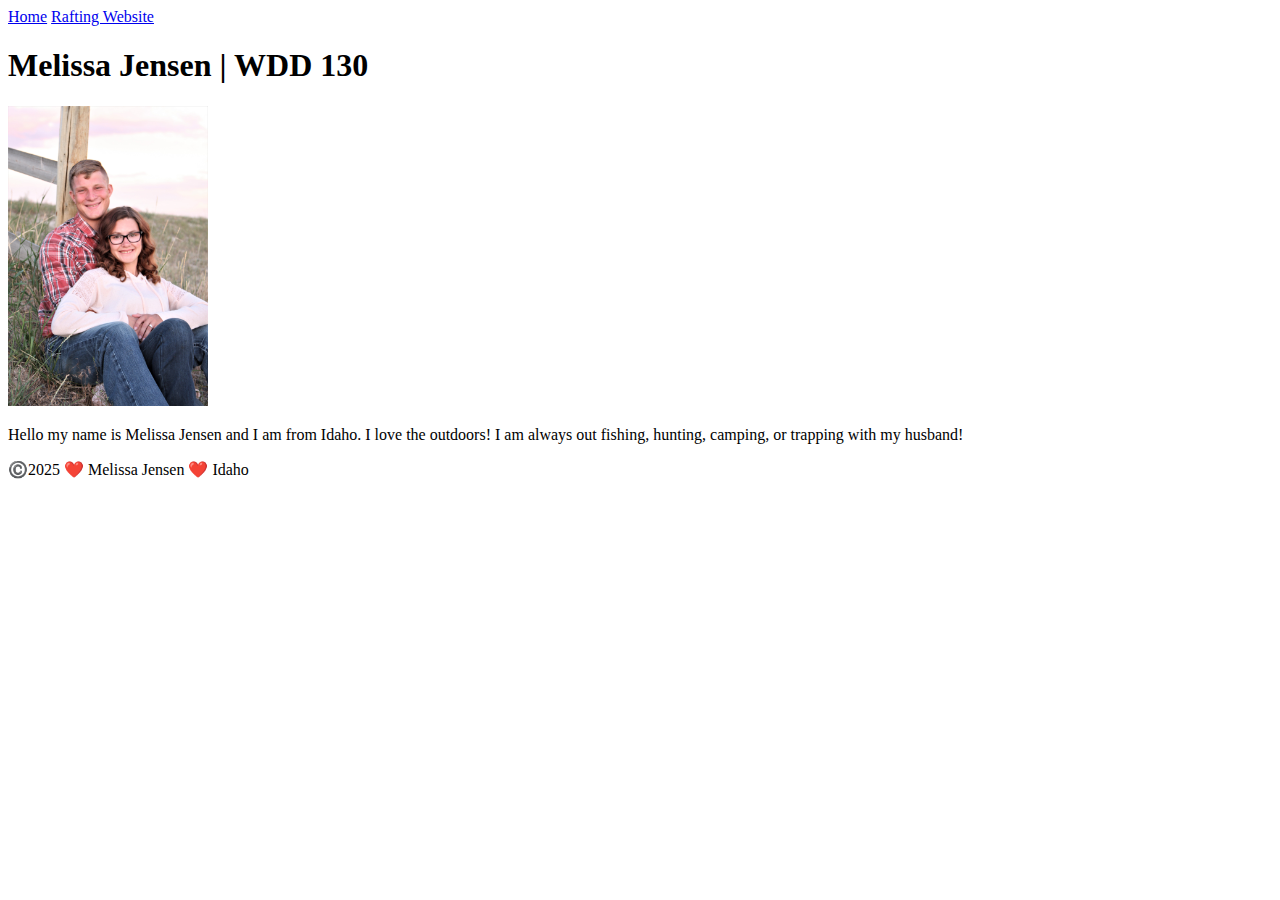
==== index.html @ 5aa54b27 "first commit" ====
<!DOCTYPE html>
<html lang="en-US">
    <Head>
        <meta charset="utf-8">
        <meta name="viewport" content="width=device-width,initial-scale=1.0">
        <title>Melissa Jensen | WDD 130</title>
    </Head>
    <body>
        <header>
            <nav>
                <a href="#">Home</a>
                <a href="wwr/">Rafting Website</a>
            </nav>
        </header>
        <main>
            <h1>Melissa Jensen | WDD 130</h1>
            <img src="images/profile.JPG" alt="Hello, my name is Melissa Jensen" width="200">
            <p>Hello my name is Melissa Jensen and I am from Idaho. I love the outdoors! I am always out fishing, hunting, camping, or trapping with my husband!</p>
        </main>
        <footer>
            <p>
                ©️2025 ❤️ Melissa Jensen ❤️ Idaho
            </p>
        </footer>
    </body>
</html>
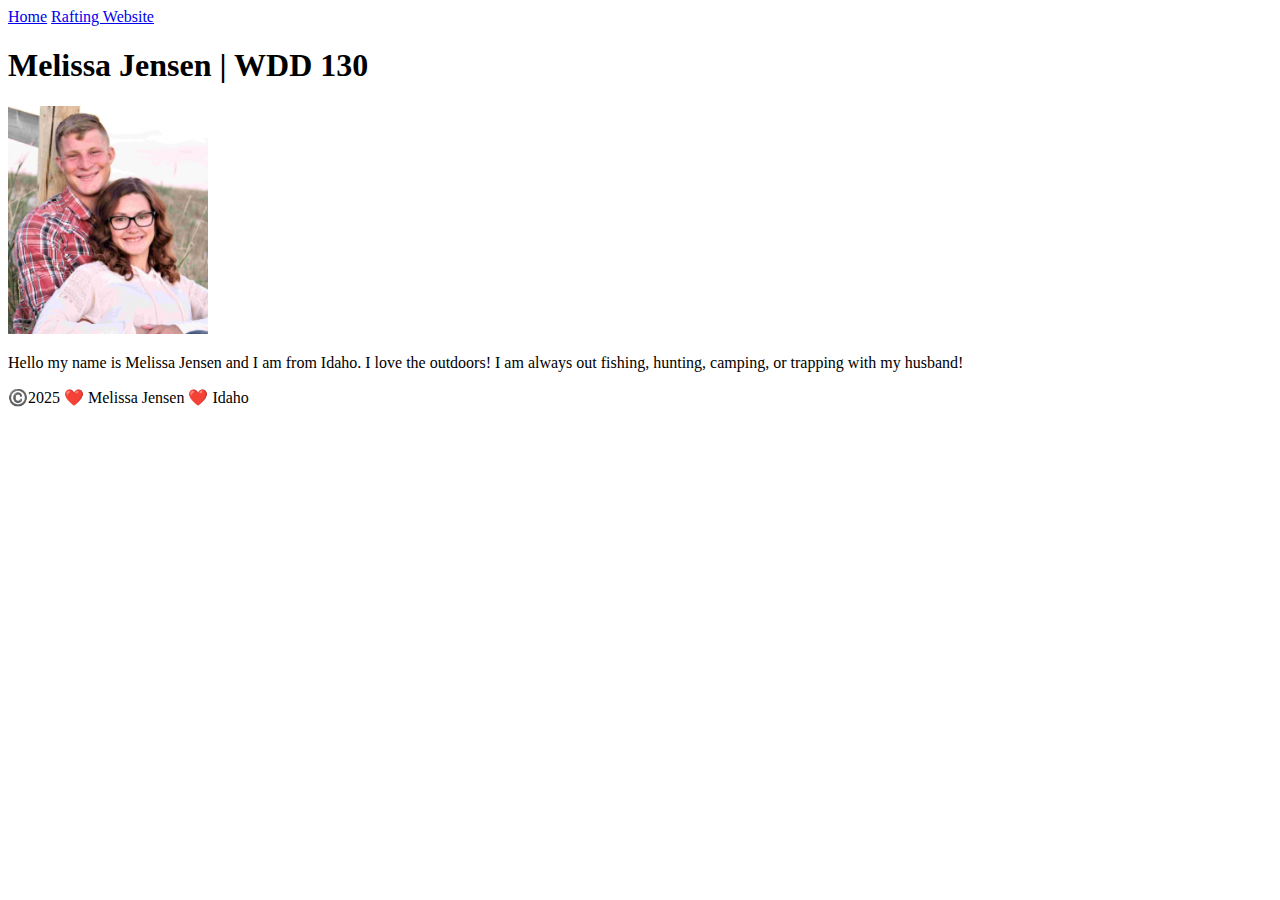
==== commit f7ff8cc8: "FIxed photo" ====
--- a/index.html
+++ b/index.html
@@ -1,10 +1,10 @@
 <!DOCTYPE html>
 <html lang="en-US">
-    <Head>
+    <head>
         <meta charset="utf-8">
         <meta name="viewport" content="width=device-width,initial-scale=1.0">
         <title>Melissa Jensen | WDD 130</title>
-    </Head>
+    </head>
     <body>
         <header>
             <nav>
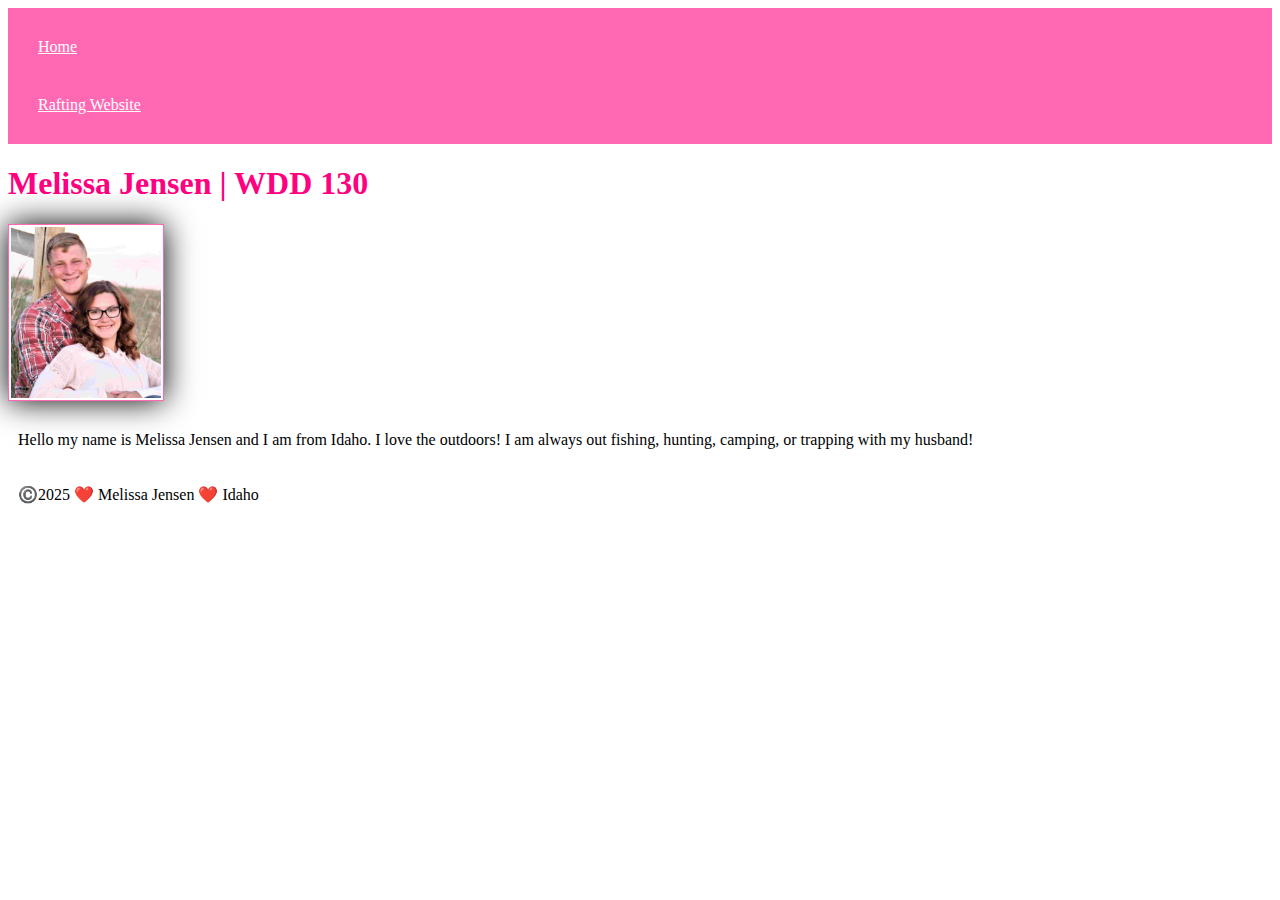
==== commit d08c935b: "Styles" ====
--- a/index.html
+++ b/index.html
@@ -1,6 +1,7 @@
 <!DOCTYPE html>
 <html lang="en-US">
     <head>
+        <link rel="stylesheet" href="styles/styles.css">
         <meta charset="utf-8">
         <meta name="viewport" content="width=device-width,initial-scale=1.0">
         <title>Melissa Jensen | WDD 130</title>
--- a/styles/styles.css
+++ b/styles/styles.css
@@ -0,0 +1,27 @@
+nav {
+    background-color: hotpink;
+    padding: 10px;
+}
+
+nav a {
+    color: white;
+    display: block;
+    padding: 20px;
+}
+
+h1 {
+    color: rgb(255, 0, 128);
+}
+
+img {
+    width: 150px;
+    height: auto;
+    border: 1px solid hotpink;
+    padding: 2px;
+    box-shadow: 0 0 30px rgb(0, 0, 0);
+}
+
+p {
+    padding: 10px;
+}
+
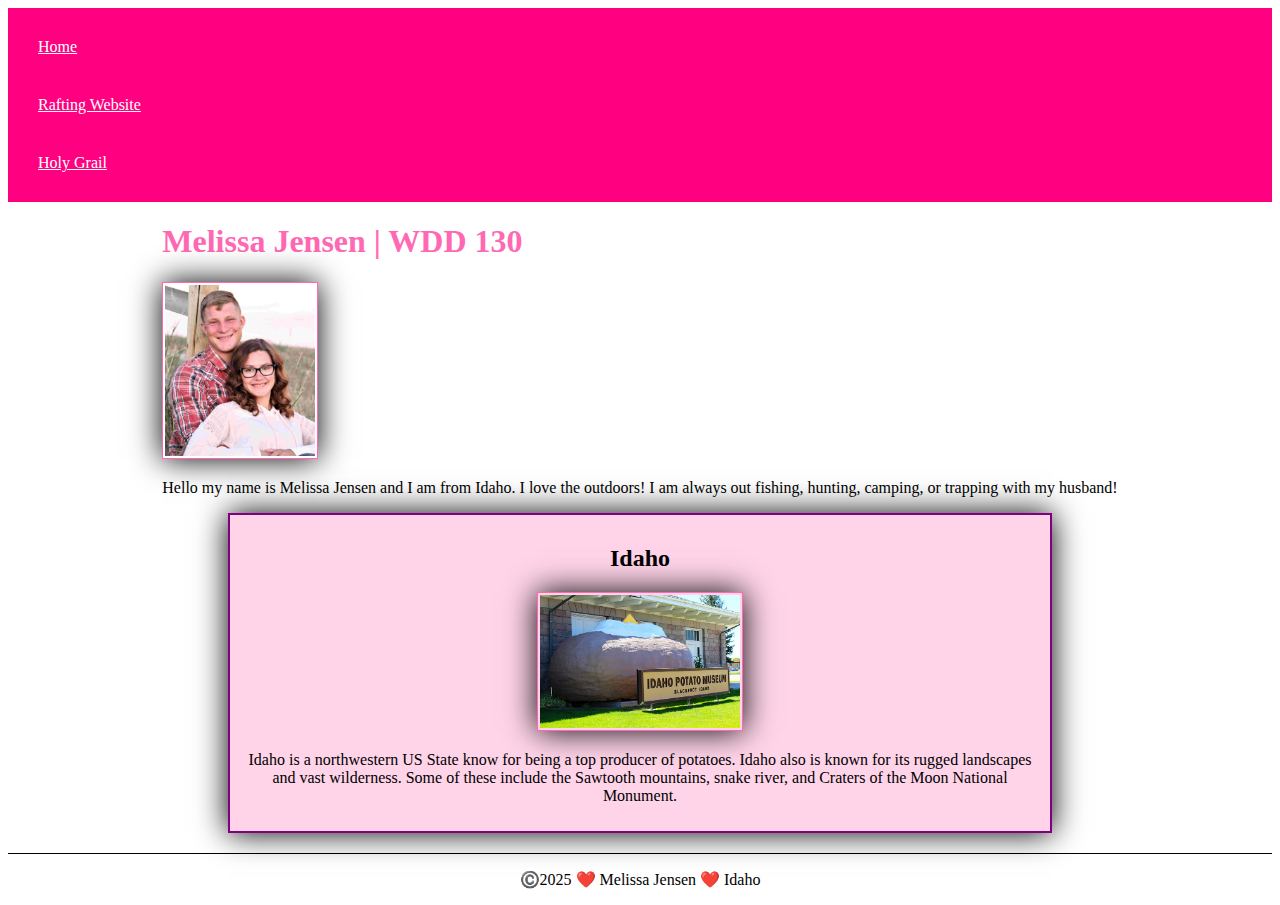
==== commit f824c39d: "Idaho and colors!" ====
--- a/index.html
+++ b/index.html
@@ -1,16 +1,19 @@
 <!DOCTYPE html>
 <html lang="en-US">
     <head>
-        <link rel="stylesheet" href="styles/styles.css">
         <meta charset="utf-8">
         <meta name="viewport" content="width=device-width,initial-scale=1.0">
         <title>Melissa Jensen | WDD 130</title>
+        <meta name="description" content="Melissa Jensen's WDD130 course home page">
+        <meta name="author" content="Melissa Jensen">
+        <link rel="stylesheet" href="styles/styles.css">
     </head>
     <body>
         <header>
             <nav>
-                <a href="#">Home</a>
-                <a href="wwr/">Rafting Website</a>
+                    <a href="#">Home</a> 
+                    <a href="wwr/">Rafting Website</a>
+                    <a href="week02/holygrail.html">Holy Grail</a>
             </nav>
         </header>
         <main>
@@ -18,6 +21,11 @@
             <img src="images/profile.JPG" alt="Hello, my name is Melissa Jensen" width="200">
             <p>Hello my name is Melissa Jensen and I am from Idaho. I love the outdoors! I am always out fishing, hunting, camping, or trapping with my husband!</p>
         </main>
+        <aside>
+            <h2>Idaho</h2>
+            <img src="images/idahopotato.jpg" alt="Idaho Potato Muesem">
+            <p>Idaho is a northwestern US State know for being a top producer of potatoes. Idaho also is known for its rugged landscapes and vast wilderness. Some of these include the Sawtooth mountains, snake river, and Craters of the Moon National Monument. </p>
+        </aside>
         <footer>
             <p>
                 ©️2025 ❤️ Melissa Jensen ❤️ Idaho
--- a/styles/styles.css
+++ b/styles/styles.css
@@ -1,5 +1,5 @@
 nav {
-    background-color: hotpink;
+    background-color: rgb(255, 0, 128);
     padding: 10px;
 }
 
@@ -10,18 +10,48 @@
 }
 
 h1 {
-    color: rgb(255, 0, 128);
+    color: hotpink;
 }
 
-img {
+main img {
     width: 150px;
     height: auto;
+    margin: auto;
     border: 1px solid hotpink;
     padding: 2px;
     box-shadow: 0 0 30px rgb(0, 0, 0);
 }
 
 p {
-    padding: 10px;
+    padding: 0px;
 }
 
+main {
+    max-width:fit-content;
+    margin: auto;
+}
+
+aside {
+    width: 800px;
+    margin: auto;
+    border: 2px solid purple;
+    box-shadow: 0 0 30px black;
+    padding: 10px;
+    background-color: rgb(255, 212, 233);
+    color: rgb(0, 0, 0);
+    text-align: center;
+}
+
+aside img {
+    width: 200px;
+    height: auto;
+    border: 1px solid hotpink;
+    box-shadow: 0 0 30px rgb(0, 0, 0);
+    padding: 2px;
+}
+
+footer {
+    margin-top: 20px;
+    border-top: 1px solid black;
+    text-align: center;
+}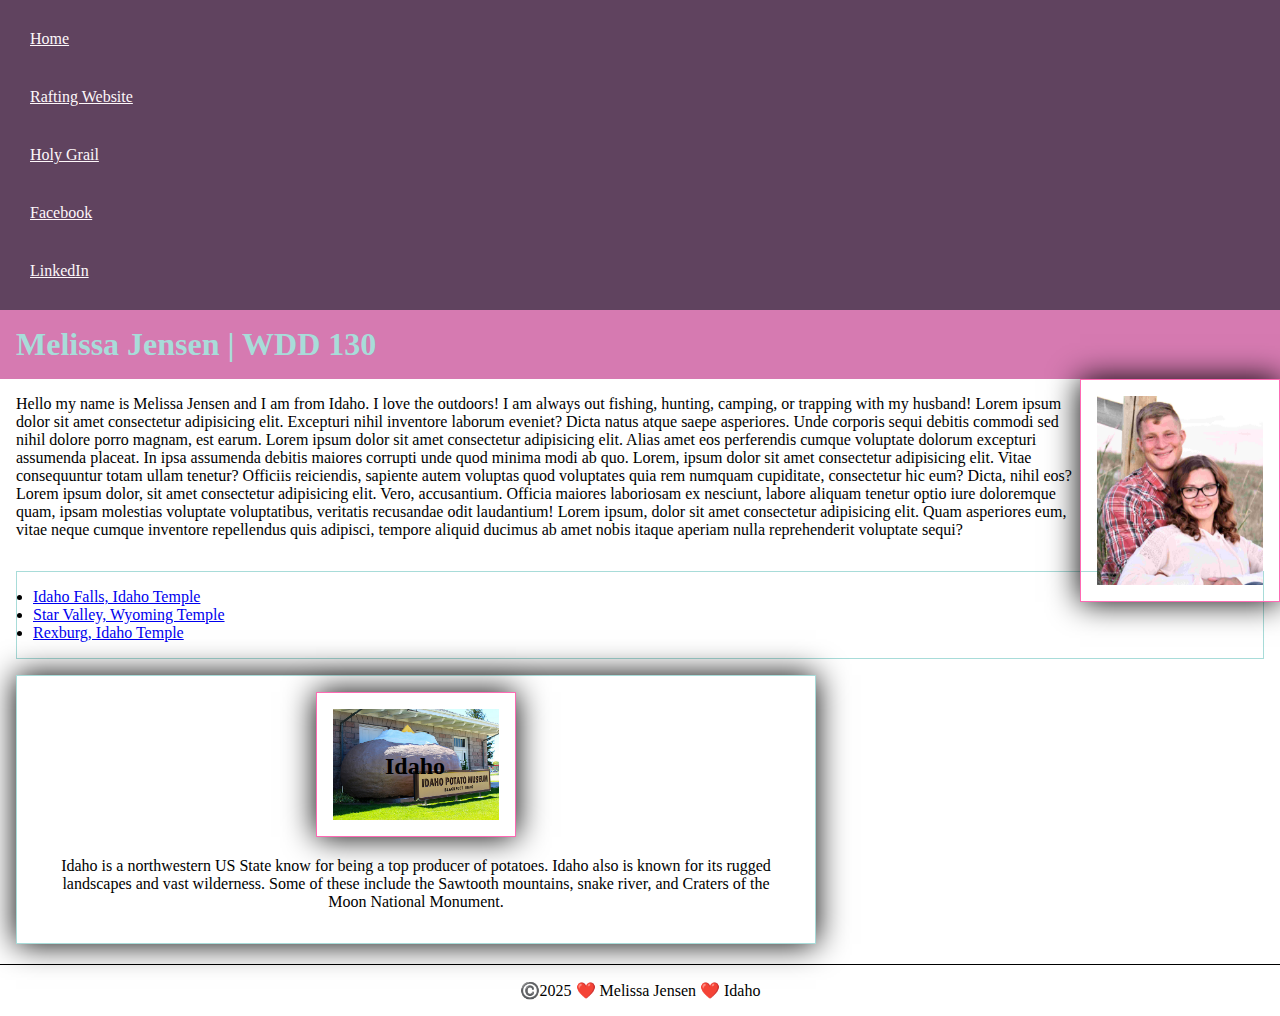
==== commit d9759c98: "About you page" ====
--- a/index.html
+++ b/index.html
@@ -14,14 +14,21 @@
                     <a href="#">Home</a> 
                     <a href="wwr/">Rafting Website</a>
                     <a href="week02/holygrail.html">Holy Grail</a>
+                    <a href="https://facebook.com">Facebook</a>
+                    <a href="https://linkedin.com">LinkedIn</a>
             </nav>
         </header>
         <main>
             <h1>Melissa Jensen | WDD 130</h1>
             <img src="images/profile.JPG" alt="Hello, my name is Melissa Jensen" width="200">
-            <p>Hello my name is Melissa Jensen and I am from Idaho. I love the outdoors! I am always out fishing, hunting, camping, or trapping with my husband!</p>
+            <p>Hello my name is Melissa Jensen and I am from Idaho. I love the outdoors! I am always out fishing, hunting, camping, or trapping with my husband! Lorem ipsum dolor sit amet consectetur adipisicing elit. Excepturi nihil inventore laborum eveniet? Dicta natus atque saepe asperiores. Unde corporis sequi debitis commodi sed nihil dolore porro magnam, est earum. Lorem ipsum dolor sit amet consectetur adipisicing elit. Alias amet eos perferendis cumque voluptate dolorum excepturi assumenda placeat. In ipsa assumenda debitis maiores corrupti unde quod minima modi ab quo. Lorem, ipsum dolor sit amet consectetur adipisicing elit. Vitae consequuntur totam ullam tenetur? Officiis reiciendis, sapiente autem voluptas quod voluptates quia rem numquam cupiditate, consectetur hic eum? Dicta, nihil eos? Lorem ipsum dolor, sit amet consectetur adipisicing elit. Vero, accusantium. Officia maiores laboriosam ex nesciunt, labore aliquam tenetur optio iure doloremque quam, ipsam molestias voluptate voluptatibus, veritatis recusandae odit laudantium! Lorem ipsum, dolor sit amet consectetur adipisicing elit. Quam asperiores eum, vitae neque cumque inventore repellendus quis adipisci, tempore aliquid ducimus ab amet nobis itaque aperiam nulla reprehenderit voluptate sequi?</p>
+            <ul class="box">
+                <li><a href="https://newsroom.churchofjesuschrist.org/article/idaho-falls-idaho-temple" target="_blank">Idaho Falls, Idaho Temple</a></li>
+                <li><a href="https://churchofjesuschristtemples.org/star-valley-wyoming-temple/" target="_blank">Star Valley, Wyoming Temple</a></li>
+                <li><a href="https://newsroom.churchofjesuschrist.org/article/rexburg-idaho-temple" target="_blank">Rexburg, Idaho Temple</a></li>
+            </ul>
         </main>
-        <aside>
+        <aside class="box">
             <h2>Idaho</h2>
             <img src="images/idahopotato.jpg" alt="Idaho Potato Muesem">
             <p>Idaho is a northwestern US State know for being a top producer of potatoes. Idaho also is known for its rugged landscapes and vast wilderness. Some of these include the Sawtooth mountains, snake river, and Craters of the Moon National Monument. </p>
@@ -32,4 +39,5 @@
             </p>
         </footer>
     </body>
+    <!-- 1/20/24 -->
 </html>--- a/styles/styles.css
+++ b/styles/styles.css
@@ -1,29 +1,48 @@
+* {
+    margin: 0;
+    padding: 0;
+    box-sizing: border-box;
+}
+
+:root {
+    --heading-background-color: #d67ab1;
+    --heading-text-color: #a8dcd9;
+    --heading-font: font-family: 'Font Diner', Fontdiner Swanky;
+    --padding: 1rem;
+    --border: 1px solid #a8dcd9;
+    --backgroud-color: white;
+}
+
 nav {
-    background-color: rgb(255, 0, 128);
+    background-color: #60435f;
     padding: 10px;
 }
 
 nav a {
-    color: white;
+    color: #fdf7fa;
     display: block;
     padding: 20px;
 }
 
 h1 {
-    color: hotpink;
+    background-color: var(--heading-background-color);
+    color: var(--heading-text-color);
+    font-family: var(--heading-font);
+    padding: var(--padding);
 }
 
 main img {
-    width: 150px;
+    width: 200px;
     height: auto;
+    border: 1px solid hotpink;
+    box-shadow: 0 0 30px rgb(0, 0, 0);
+    padding: var(--padding);
     margin: auto;
-    border: 1px solid hotpink;
-    padding: 2px;
-    box-shadow: 0 0 30px rgb(0, 0, 0);
+    float: right;
 }
 
 p {
-    padding: 0px;
+    padding: var(--padding);
 }
 
 main {
@@ -36,10 +55,16 @@
     margin: auto;
     border: 2px solid purple;
     box-shadow: 0 0 30px black;
-    padding: 10px;
+    padding: var(--padding);
     background-color: rgb(255, 212, 233);
     color: rgb(0, 0, 0);
     text-align: center;
+}
+
+aside h2 {
+    position: absolute;
+    bottom: 120px;
+    left: 385px;
 }
 
 aside img {
@@ -47,11 +72,21 @@
     height: auto;
     border: 1px solid hotpink;
     box-shadow: 0 0 30px rgb(0, 0, 0);
-    padding: 2px;
+    padding: var(--padding);
 }
 
 footer {
     margin-top: 20px;
     border-top: 1px solid black;
     text-align: center;
+}
+
+/* Class Selectors */
+
+.box {
+    margin: 1rem;
+    border: var(--border);
+    padding: 1rem;
+    background-color: var(--backgroud-color);
+    color: black;
 }